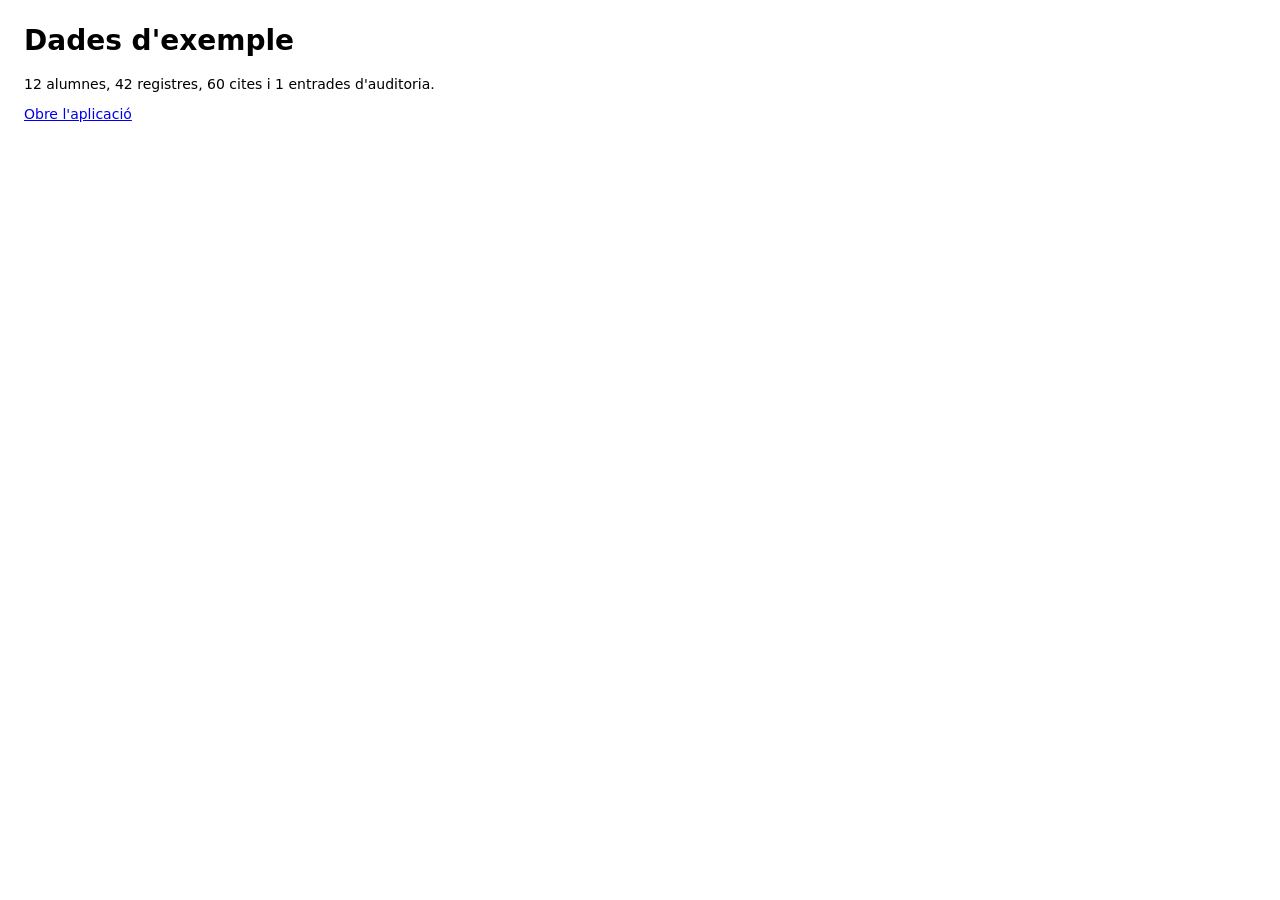
==== tools/seed.html @ 725e365e "Aplicació de seguiment psicopedagògic i orientació educativa Eina completa per al seguiment d'alumna" ====
<!doctype html>
<html lang="ca">
<head>
<meta charset="utf-8">
<title>Seguiment — carrega dades d'exemple</title>
<style>body{font:14px system-ui;margin:24px;max-width:52ch}</style>
</head>
<body>
<h1>Dades d'exemple</h1>
<p id="msg">Preparant…</p>
<p><a href="../index.html">Obre l'aplicació</a></p>

<script type="module">
// Escriu un magatzem d'exemple a localStorage i obre l'aplicació.
// Eina de desenvolupament: no forma part de l'aplicació.
const store = await import('../js/core/store.js');
const schema = await import('../js/domain/schema.js');
const demo = await import('../js/domain/demo.js');

store.setState(schema.defaultState(), { save: false });
demo.loadDemoData();
const state = store.getState();
state.settings.centre.name = 'Institut Escola Exemple';
state.settings.centre.code = '08099999';
state.settings.centre.address = 'Carrer de la Mostra, 1 — 08000 Vila';
state.settings.centre.professional = 'Orientació educativa';
localStorage.setItem(schema.STORAGE_KEY, JSON.stringify(state));

document.getElementById('msg').textContent =
  `${state.students.length} alumnes, ${state.records.length} registres, ${state.appointments.length} cites i ${state.audit.length} entrades d'auditoria.`;
if (new URLSearchParams(location.search).get('go') === '1') location.replace('../index.html');
</script>
</body>
</html>
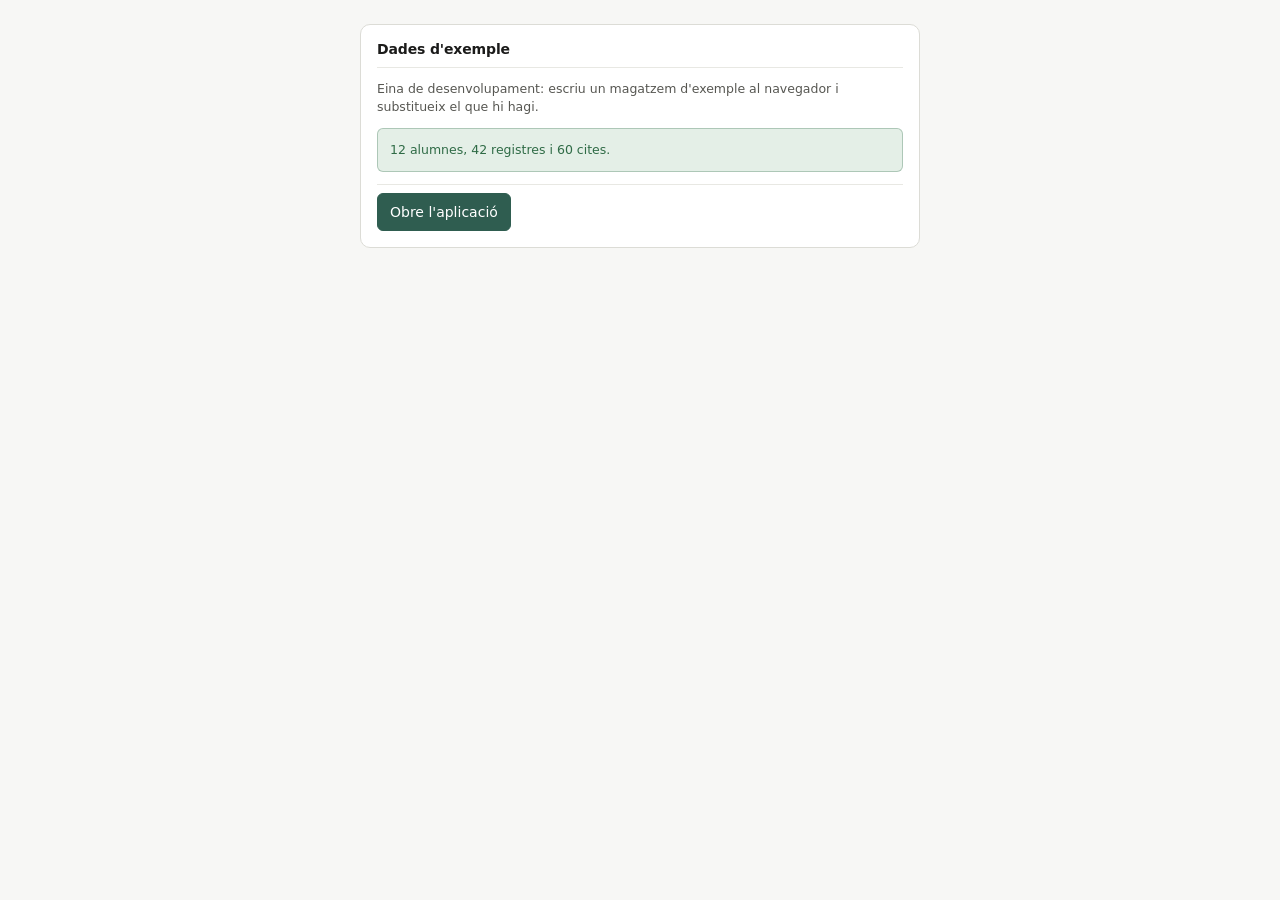
==== commit 29a24e5f: "Corregeix identificadors buits, focus dels camps i elimina l'auditoria Errors corregits:  - Les enti" ====
--- a/tools/seed.html
+++ b/tools/seed.html
@@ -1,34 +1,54 @@
 <!doctype html>
-<html lang="ca">
+<html lang="ca" data-theme="auto">
 <head>
 <meta charset="utf-8">
+<meta name="viewport" content="width=device-width, initial-scale=1">
+<meta name="color-scheme" content="light dark">
 <title>Seguiment — carrega dades d'exemple</title>
-<style>body{font:14px system-ui;margin:24px;max-width:52ch}</style>
+<link rel="stylesheet" href="../css/base.css">
+<link rel="stylesheet" href="../css/components.css">
+<style>
+  body { padding: var(--s6) var(--s4); }
+  main { max-width: 560px; margin: 0 auto; display: flex; flex-direction: column; gap: var(--s4); }
+</style>
 </head>
 <body>
-<h1>Dades d'exemple</h1>
-<p id="msg">Preparant…</p>
-<p><a href="../index.html">Obre l'aplicació</a></p>
+<main>
+  <div class="card">
+    <div class="card__head"><h3>Dades d'exemple</h3></div>
+    <p class="muted small">Eina de desenvolupament: escriu un magatzem d'exemple al navegador i substitueix el que hi hagi.</p>
+    <p id="msg" class="notice" style="margin-top:12px">Preparant…</p>
+    <div class="card__foot">
+      <a class="btn btn--primary" href="../index.html">Obre l'aplicació</a>
+    </div>
+  </div>
+</main>
 
 <script type="module">
 // Escriu un magatzem d'exemple a localStorage i obre l'aplicació.
 // Eina de desenvolupament: no forma part de l'aplicació.
-const store = await import('../js/core/store.js');
-const schema = await import('../js/domain/schema.js');
-const demo = await import('../js/domain/demo.js');
+const msg = document.getElementById('msg');
+try {
+  const store = await import('../js/core/store.js');
+  const schema = await import('../js/domain/schema.js');
+  const demo = await import('../js/domain/demo.js');
 
-store.setState(schema.defaultState(), { save: false });
-demo.loadDemoData();
-const state = store.getState();
-state.settings.centre.name = 'Institut Escola Exemple';
-state.settings.centre.code = '08099999';
-state.settings.centre.address = 'Carrer de la Mostra, 1 — 08000 Vila';
-state.settings.centre.professional = 'Orientació educativa';
-localStorage.setItem(schema.STORAGE_KEY, JSON.stringify(state));
+  store.setState(schema.defaultState(), { save: false });
+  demo.loadDemoData();
+  const state = store.getState();
+  state.settings.centre.name = 'Institut Escola Exemple';
+  state.settings.centre.code = '08099999';
+  state.settings.centre.address = 'Carrer de la Mostra, 1 — 08000 Vila';
+  state.settings.centre.professional = 'Orientació educativa';
+  localStorage.setItem(schema.STORAGE_KEY, JSON.stringify(state));
 
-document.getElementById('msg').textContent =
-  `${state.students.length} alumnes, ${state.records.length} registres, ${state.appointments.length} cites i ${state.audit.length} entrades d'auditoria.`;
-if (new URLSearchParams(location.search).get('go') === '1') location.replace('../index.html');
+  msg.className = 'notice notice--ok';
+  msg.textContent = `${state.students.length} alumnes, ${state.records.length} registres i ${state.appointments.length} cites.`;
+  if (new URLSearchParams(location.search).get('go') === '1') location.replace('../index.html');
+} catch (error) {
+  msg.className = 'notice notice--danger';
+  msg.textContent = `No s'han pogut generar les dades: ${error.message}`;
+}
 </script>
 </body>
 </html>
--- a/css/base.css
+++ b/css/base.css
@@ -0,0 +1,169 @@
+/* ==========================================================================
+   base.css — variables de disseny, reinici i tipografia
+   Paleta neutra, un únic color d'accent, escala d'espaiat de 4 px.
+   ========================================================================== */
+
+:root {
+  color-scheme: light;
+
+  /* Escala d'espaiat (4 px) */
+  --s1: 4px;  --s2: 8px;  --s3: 12px; --s4: 16px;
+  --s5: 20px; --s6: 24px; --s7: 32px; --s8: 40px; --s9: 56px;
+
+  /* Radis i traços */
+  --r1: 4px; --r2: 6px; --r3: 10px;
+  --bw: 1px;
+
+  /* Tipografia de sistema */
+  --font: system-ui, -apple-system, "Segoe UI", Roboto, "Helvetica Neue", Arial, sans-serif;
+  --mono: ui-monospace, SFMono-Regular, "SF Mono", Menlo, Consolas, monospace;
+  --fs-xs: 11.5px; --fs-sm: 12.5px; --fs-md: 14px; --fs-lg: 16px;
+  --fs-xl: 20px;  --fs-2xl: 26px;  --fs-3xl: 32px;
+
+  /* Superfícies i text */
+  --bg:        #f7f7f5;
+  --surface:   #ffffff;
+  --surface-2: #f1f1ee;
+  --surface-3: #e9e9e5;
+  --line:      #dcdcd6;
+  --line-soft: #e8e8e3;
+  --text:      #1b1b1a;
+  --text-2:    #575752;
+  --text-3:    #8a8a83;
+
+  /* Accent únic */
+  --accent:      #2f5d50;
+  --accent-weak: #e4ede9;
+  --accent-text: #ffffff;
+
+  /* Colors semàntics d'estat (només per a estats) */
+  --ok:      #2f6b46;  --ok-bg:      #e4efe7;
+  --warn:    #8a6206;  --warn-bg:    #f6eed8;
+  --danger:  #9a3730;  --danger-bg:  #f6e3e1;
+  --info:    #2c5578;  --info-bg:    #e2eaf2;
+  --muted-bg: var(--surface-2);
+
+  --focus: #2f5d50;
+  --shadow-1: 0 1px 2px rgba(20, 20, 18, .06);
+  --shadow-2: 0 8px 24px rgba(20, 20, 18, .12);
+
+  --nav-w: 232px;
+  --topbar-h: 52px;
+  --tabbar-h: 56px;
+  --dur: 120ms;
+}
+
+@media (prefers-color-scheme: dark) {
+  :root:not([data-theme="light"]) {
+    color-scheme: dark;
+    --bg:        #131315;
+    --surface:   #1b1b1e;
+    --surface-2: #232327;
+    --surface-3: #2c2c31;
+    --line:      #35353b;
+    --line-soft: #2a2a2f;
+    --text:      #ececeb;
+    --text-2:    #a9a9a5;
+    --text-3:    #7b7b78;
+    --accent:      #7fb3a0;
+    --accent-weak: #223029;
+    --accent-text: #10201a;
+    --ok:      #86c39b; --ok-bg:     #1e2e24;
+    --warn:    #d6b45e; --warn-bg:   #302a17;
+    --danger:  #e0918a; --danger-bg: #331f1d;
+    --info:    #93b6d6; --info-bg:   #1c2733;
+    --focus: #7fb3a0;
+    --shadow-1: 0 1px 2px rgba(0, 0, 0, .4);
+    --shadow-2: 0 8px 24px rgba(0, 0, 0, .5);
+  }
+}
+
+:root[data-theme="dark"] {
+  color-scheme: dark;
+  --bg:        #131315;
+  --surface:   #1b1b1e;
+  --surface-2: #232327;
+  --surface-3: #2c2c31;
+  --line:      #35353b;
+  --line-soft: #2a2a2f;
+  --text:      #ececeb;
+  --text-2:    #a9a9a5;
+  --text-3:    #7b7b78;
+  --accent:      #7fb3a0;
+  --accent-weak: #223029;
+  --accent-text: #10201a;
+  --ok:      #86c39b; --ok-bg:     #1e2e24;
+  --warn:    #d6b45e; --warn-bg:   #302a17;
+  --danger:  #e0918a; --danger-bg: #331f1d;
+  --info:    #93b6d6; --info-bg:   #1c2733;
+  --focus: #7fb3a0;
+  --shadow-1: 0 1px 2px rgba(0, 0, 0, .4);
+  --shadow-2: 0 8px 24px rgba(0, 0, 0, .5);
+}
+
+*, *::before, *::after { box-sizing: border-box; }
+
+html, body { height: 100%; }
+
+body {
+  margin: 0;
+  background: var(--bg);
+  color: var(--text);
+  font-family: var(--font);
+  font-size: var(--fs-md);
+  line-height: 1.45;
+  -webkit-text-size-adjust: 100%;
+  -webkit-font-smoothing: antialiased;
+}
+
+h1, h2, h3, h4 { margin: 0; font-weight: 600; line-height: 1.25; letter-spacing: -0.01em; }
+h1 { font-size: var(--fs-lg); }
+h2 { font-size: var(--fs-lg); }
+h3 { font-size: var(--fs-md); }
+h4 { font-size: var(--fs-sm); color: var(--text-2); text-transform: uppercase; letter-spacing: .06em; font-weight: 600; }
+p { margin: 0 0 var(--s2); }
+p:last-child { margin-bottom: 0; }
+ul, ol { margin: 0 0 var(--s2); padding-left: var(--s5); }
+
+a { color: var(--accent); text-decoration: underline; text-underline-offset: 2px; }
+a:hover { text-decoration-thickness: 2px; }
+
+small, .small { font-size: var(--fs-sm); }
+.tiny { font-size: var(--fs-xs); }
+.muted { color: var(--text-2); }
+.muted-2 { color: var(--text-3); }
+.mono { font-family: var(--mono); font-size: var(--fs-sm); }
+.nowrap { white-space: nowrap; }
+.truncate { overflow: hidden; text-overflow: ellipsis; white-space: nowrap; }
+.pre-wrap { white-space: pre-wrap; overflow-wrap: anywhere; }
+.center { text-align: center; }
+.right { text-align: right; }
+.hidden { display: none !important; }
+
+svg { width: 1em; height: 1em; fill: none; stroke: currentColor; stroke-width: 1.6; stroke-linecap: round; stroke-linejoin: round; }
+
+:focus-visible {
+  outline: 2px solid var(--focus);
+  outline-offset: 2px;
+  border-radius: var(--r1);
+}
+
+::selection { background: var(--accent-weak); color: var(--text); }
+
+.skip-link {
+  position: absolute; left: var(--s2); top: -60px; z-index: 200;
+  background: var(--surface); color: var(--text); padding: var(--s2) var(--s3);
+  border: var(--bw) solid var(--line); border-radius: var(--r2);
+  transition: top var(--dur) ease;
+}
+.skip-link:focus { top: var(--s2); }
+
+/* Pantalla d'arrencada */
+.boot { position: fixed; inset: 0; display: grid; place-items: center; background: var(--bg); z-index: 300; }
+.boot__inner { text-align: center; }
+.boot__mark { font-weight: 600; letter-spacing: .14em; text-transform: uppercase; font-size: var(--fs-sm); color: var(--text-2); margin-bottom: var(--s2); }
+.boot__msg { color: var(--text-3); font-size: var(--fs-sm); }
+
+@media (prefers-reduced-motion: reduce) {
+  *, *::before, *::after { animation-duration: .01ms !important; transition-duration: .01ms !important; }
+}
--- a/css/components.css
+++ b/css/components.css
@@ -0,0 +1,462 @@
+/* ==========================================================================
+   components.css - botons, targetes, formularis, taules, calendari, grafics
+   ========================================================================== */
+
+/* --- Botons -------------------------------------------------------------- */
+.btn {
+  display: inline-flex; align-items: center; justify-content: center; gap: var(--s2);
+  min-height: 36px; padding: var(--s2) var(--s3);
+  border: var(--bw) solid var(--line); border-radius: var(--r2);
+  background: var(--surface); color: var(--text);
+  font: inherit; font-size: var(--fs-md); font-weight: 500;
+  cursor: pointer; text-decoration: none; white-space: nowrap;
+  transition: background var(--dur) ease, border-color var(--dur) ease;
+}
+.btn:hover { background: var(--surface-2); }
+.btn:active { background: var(--surface-3); }
+.btn[disabled], .btn[aria-disabled="true"] { opacity: .5; cursor: not-allowed; }
+.btn svg { width: 16px; height: 16px; }
+.btn--primary { background: var(--accent); border-color: var(--accent); color: var(--accent-text); }
+.btn--primary:hover { background: color-mix(in srgb, var(--accent) 88%, black); }
+.btn--ghost { border-color: transparent; background: none; color: var(--text-2); }
+.btn--ghost:hover { background: var(--surface-2); color: var(--text); }
+.btn--danger { color: var(--danger); border-color: color-mix(in srgb, var(--danger) 40%, var(--line)); }
+.btn--danger:hover { background: var(--danger-bg); }
+.btn--sm { min-height: 30px; padding: var(--s1) var(--s2); font-size: var(--fs-sm); }
+.btn--block { width: 100%; }
+.btn--tall { min-height: 44px; }
+
+.iconbtn {
+  display: inline-grid; place-items: center;
+  width: 36px; height: 36px; flex: none;
+  border: 0; border-radius: var(--r2); background: none;
+  color: var(--text-2); cursor: pointer;
+}
+.iconbtn:hover { background: var(--surface-2); color: var(--text); }
+.iconbtn svg { width: 18px; height: 18px; }
+.iconbtn--sm { width: 28px; height: 28px; }
+.iconbtn--sm svg { width: 15px; height: 15px; }
+
+.btngroup { display: inline-flex; border: var(--bw) solid var(--line); border-radius: var(--r2); overflow: hidden; background: var(--surface); }
+.btngroup .btn { border: 0; border-radius: 0; border-right: var(--bw) solid var(--line); }
+.btngroup .btn:last-child { border-right: 0; }
+.btngroup .btn[aria-pressed="true"] { background: var(--accent-weak); color: var(--accent); font-weight: 600; }
+
+/* --- Targetes ------------------------------------------------------------ */
+.card {
+  background: var(--surface);
+  border: var(--bw) solid var(--line);
+  border-radius: var(--r3);
+  padding: var(--s4);
+}
+.card--pad0 { padding: 0; overflow: hidden; }
+.card__head {
+  display: flex; align-items: center; gap: var(--s2); flex-wrap: wrap;
+  margin-bottom: var(--s3); padding-bottom: var(--s2);
+  border-bottom: var(--bw) solid var(--line-soft);
+}
+.card__head h3 { flex: 1; min-width: 0; }
+.card__head--plain { border-bottom: 0; padding-bottom: 0; margin-bottom: var(--s2); }
+.card__foot { margin-top: var(--s3); padding-top: var(--s2); border-top: var(--bw) solid var(--line-soft); }
+
+.kpi { display: flex; flex-direction: column; gap: 2px; }
+.kpi__label { font-size: var(--fs-xs); color: var(--text-3); text-transform: uppercase; letter-spacing: .06em; }
+.kpi__value { font-size: var(--fs-2xl); font-weight: 600; letter-spacing: -.02em; line-height: 1.1; font-variant-numeric: tabular-nums; }
+.kpi__hint { font-size: var(--fs-xs); color: var(--text-2); }
+.kpi--alert .kpi__value { color: var(--danger); }
+.kpi--warn .kpi__value { color: var(--warn); }
+
+/* --- Etiquetes d'estat --------------------------------------------------- */
+.chip {
+  display: inline-flex; align-items: center; gap: var(--s1);
+  padding: 1px var(--s2); border-radius: 999px;
+  font-size: var(--fs-xs); font-weight: 600; line-height: 1.6;
+  background: var(--muted-bg); color: var(--text-2);
+  border: var(--bw) solid transparent; white-space: nowrap;
+}
+.chip--ok     { background: var(--ok-bg); color: var(--ok); }
+.chip--warn   { background: var(--warn-bg); color: var(--warn); }
+.chip--danger { background: var(--danger-bg); color: var(--danger); }
+.chip--info   { background: var(--info-bg); color: var(--info); }
+.chip--accent { background: var(--accent-weak); color: var(--accent); }
+.chip--outline { background: none; border-color: var(--line); color: var(--text-2); }
+.chip__dot { width: 7px; height: 7px; border-radius: 50%; background: currentColor; flex: none; }
+
+.tag {
+  display: inline-flex; align-items: center; gap: var(--s1);
+  font-size: var(--fs-xs); color: var(--text-2);
+  background: var(--surface-2); border: var(--bw) solid var(--line-soft);
+  border-radius: var(--r1); padding: 1px var(--s2);
+}
+
+/* --- Filtres ------------------------------------------------------------- */
+.filters {
+  display: flex; gap: var(--s2); flex-wrap: wrap; align-items: center;
+  margin-bottom: var(--s3);
+}
+.filters .field { margin: 0; }
+.filters .select { min-width: 108px; max-width: 190px; }
+
+/* --- Formularis ---------------------------------------------------------- */
+.form { display: flex; flex-direction: column; gap: var(--s4); }
+.fieldset { border: 0; padding: 0; margin: 0; display: flex; flex-direction: column; gap: var(--s3); }
+.fieldset > legend {
+  padding: 0 0 var(--s2); font-size: var(--fs-sm); font-weight: 600;
+  color: var(--text-2); text-transform: uppercase; letter-spacing: .06em;
+}
+.fields { display: grid; gap: var(--s3); grid-template-columns: 1fr; }
+@media (min-width: 700px) {
+  .fields--2 { grid-template-columns: repeat(2, minmax(0, 1fr)); }
+  .fields--3 { grid-template-columns: repeat(3, minmax(0, 1fr)); }
+  .field--full { grid-column: 1 / -1; }
+}
+
+.field { display: flex; flex-direction: column; gap: var(--s1); min-width: 0; }
+.field > label, .field__label { font-size: var(--fs-sm); font-weight: 500; color: var(--text-2); }
+.field__hint { font-size: var(--fs-xs); color: var(--text-3); }
+.field__err { font-size: var(--fs-xs); color: var(--danger); }
+
+.input, .select, .textarea {
+  width: 100%; min-height: 40px;
+  padding: var(--s2) var(--s3);
+  border: var(--bw) solid var(--line); border-radius: var(--r2);
+  background: var(--surface); color: var(--text);
+  font: inherit; font-size: var(--fs-md);
+  transition: border-color var(--dur) ease;
+}
+.input:hover, .select:hover, .textarea:hover { border-color: var(--text-3); }
+.input::placeholder, .textarea::placeholder { color: var(--text-3); }
+.textarea { min-height: 96px; resize: vertical; line-height: 1.5; }
+.textarea--tall { min-height: 180px; }
+.select {
+  appearance: none;
+  background-image: linear-gradient(45deg, transparent 50%, currentColor 50%), linear-gradient(135deg, currentColor 50%, transparent 50%);
+  background-position: calc(100% - 15px) 17px, calc(100% - 10px) 17px;
+  background-size: 5px 5px; background-repeat: no-repeat;
+  padding-right: var(--s7);
+}
+.input[aria-invalid="true"], .textarea[aria-invalid="true"], .select[aria-invalid="true"] { border-color: var(--danger); }
+.input[data-suggested="true"], .textarea[data-suggested="true"], .select[data-suggested="true"] {
+  border-style: dashed; border-color: var(--accent);
+  background-color: color-mix(in srgb, var(--accent-weak) 45%, var(--surface));
+}
+.input--sm { min-height: 32px; padding: var(--s1) var(--s2); font-size: var(--fs-sm); }
+.select.input--sm { padding-right: var(--s6); background-position: calc(100% - 13px) 14px, calc(100% - 8px) 14px; }
+.field--inline { flex-direction: row; align-items: center; gap: var(--s2); }
+
+.check { display: flex; align-items: flex-start; gap: var(--s2); min-height: 32px; cursor: pointer; }
+.check input { width: 18px; height: 18px; margin: 6px 0 0; accent-color: var(--accent); flex: none; }
+.check span { font-size: var(--fs-md); }
+.switchrow {
+  display: flex; align-items: center; gap: var(--s3);
+  padding: var(--s2) 0; border-bottom: var(--bw) solid var(--line-soft);
+}
+.switchrow:last-child { border-bottom: 0; }
+.switchrow__txt { flex: 1; min-width: 0; }
+.switchrow__txt b { display: block; font-weight: 500; font-size: var(--fs-md); }
+
+.searchbox { position: relative; flex: 1 1 220px; min-width: 160px; }
+.searchbox .input { padding-left: var(--s8); }
+.searchbox svg { position: absolute; left: var(--s3); top: 50%; transform: translateY(-50%); width: 16px; height: 16px; color: var(--text-3); pointer-events: none; }
+
+/* Autocompletat */
+.ac { position: relative; }
+.ac__list {
+  position: absolute; z-index: 30; left: 0; right: 0; top: calc(100% + 2px);
+  background: var(--surface); border: var(--bw) solid var(--line);
+  border-radius: var(--r2); box-shadow: var(--shadow-2);
+  max-height: 240px; overflow-y: auto; padding: var(--s1); margin: 0; list-style: none;
+}
+.ac__opt { padding: var(--s2) var(--s3); border-radius: var(--r1); cursor: pointer; font-size: var(--fs-md); }
+.ac__opt[aria-selected="true"], .ac__opt:hover { background: var(--surface-2); }
+.ac__opt em { font-style: normal; color: var(--text-3); font-size: var(--fs-xs); display: block; }
+
+/* --- Taules / llistes ---------------------------------------------------- */
+.tablewrap { overflow-x: auto; -webkit-overflow-scrolling: touch; }
+.table { width: 100%; border-collapse: collapse; font-size: var(--fs-md); }
+.table th, .table td { padding: var(--s2) var(--s3); text-align: left; vertical-align: top; border-bottom: var(--bw) solid var(--line-soft); }
+.table th { font-size: var(--fs-xs); font-weight: 600; color: var(--text-3); text-transform: uppercase; letter-spacing: .05em; white-space: nowrap; }
+.table tbody tr:hover { background: var(--surface-2); }
+.table tbody tr:last-child td { border-bottom: 0; }
+.table td.num, .table th.num { text-align: right; font-variant-numeric: tabular-nums; }
+.table--clickable tbody tr { cursor: pointer; }
+
+/* Taula convertida en targetes per sota de 768 px */
+@media (max-width: 767px) {
+  .table--cards thead { position: absolute; width: 1px; height: 1px; overflow: hidden; clip: rect(0 0 0 0); white-space: nowrap; }
+  .table--cards tbody tr {
+    display: block; border: var(--bw) solid var(--line); border-radius: var(--r2);
+    padding: var(--s2); margin-bottom: var(--s2); background: var(--surface);
+  }
+  .table--cards td { display: flex; gap: var(--s3); border: 0; padding: var(--s1); }
+  .table--cards td::before {
+    content: attr(data-th); flex: none; width: 40%; max-width: 130px;
+    font-size: var(--fs-xs); color: var(--text-3); text-transform: uppercase; letter-spacing: .05em; padding-top: 2px;
+  }
+  .table--cards td.num { text-align: left; }
+  .table--cards td:empty { display: none; }
+}
+
+.list { list-style: none; margin: 0; padding: 0; }
+.listitem {
+  display: flex; gap: var(--s2) var(--s3); align-items: flex-start; flex-wrap: wrap;
+  padding: var(--s3) 0; border-bottom: var(--bw) solid var(--line-soft);
+}
+.listitem:last-child { border-bottom: 0; }
+.listitem__main { flex: 1 1 55%; min-width: 0; }
+.listitem__title { font-weight: 500; }
+.listitem__meta { font-size: var(--fs-xs); color: var(--text-3); display: flex; gap: var(--s2); flex-wrap: wrap; min-width: 0; }
+.listitem > .chip, .listitem > .row { margin-left: auto; }
+.listitem--btn { width: 100%; text-align: left; background: none; border: 0; border-bottom: var(--bw) solid var(--line-soft); font: inherit; color: inherit; cursor: pointer; }
+.listitem--btn:hover { background: var(--surface-2); }
+.listitem__time { font-variant-numeric: tabular-nums; font-size: var(--fs-sm); color: var(--text-2); flex: none; width: 46px; }
+
+.empty { text-align: center; padding: var(--s7) var(--s4); color: var(--text-3); }
+.empty h3 { color: var(--text-2); margin-bottom: var(--s1); }
+
+.divider { height: var(--bw); background: var(--line-soft); border: 0; margin: var(--s4) 0; }
+
+/* --- Pestanyes ----------------------------------------------------------- */
+.tabs {
+  display: flex; gap: var(--s1); overflow-x: auto; scrollbar-width: none;
+  border-bottom: var(--bw) solid var(--line); margin-bottom: var(--s4);
+}
+.tabs::-webkit-scrollbar { display: none; }
+.tab {
+  border: 0; background: none; font: inherit; font-size: var(--fs-md);
+  color: var(--text-2); padding: var(--s2) var(--s3); min-height: 40px;
+  cursor: pointer; white-space: nowrap; border-bottom: 2px solid transparent; margin-bottom: -1px;
+}
+.tab[aria-selected="true"] { color: var(--text); border-bottom-color: var(--accent); font-weight: 600; }
+.tab:hover { color: var(--text); }
+
+/* --- Modal --------------------------------------------------------------- */
+.modal { position: fixed; inset: 0; z-index: 100; display: flex; align-items: flex-end; justify-content: center; }
+.modal__scrim { position: absolute; inset: 0; background: rgba(0,0,0,.4); border: 0; }
+.modal__box {
+  position: relative; z-index: 1;
+  width: 100%; max-width: 720px; max-height: 92dvh;
+  display: flex; flex-direction: column;
+  background: var(--surface); border: var(--bw) solid var(--line);
+  border-radius: var(--r3) var(--r3) 0 0; box-shadow: var(--shadow-2);
+}
+.modal--wide .modal__box { max-width: 1000px; }
+.modal--narrow .modal__box { max-width: 460px; }
+.modal__head {
+  display: flex; align-items: center; gap: var(--s2);
+  padding: var(--s3) var(--s4); border-bottom: var(--bw) solid var(--line);
+}
+.modal__head h2 { flex: 1; min-width: 0; font-size: var(--fs-lg); }
+.modal__body { padding: var(--s4); overflow-y: auto; flex: 1; }
+.modal__foot {
+  display: flex; gap: var(--s2); justify-content: flex-end; flex-wrap: wrap;
+  padding: var(--s3) var(--s4); padding-bottom: calc(var(--s3) + env(safe-area-inset-bottom));
+  border-top: var(--bw) solid var(--line); background: var(--surface-2);
+  border-radius: 0 0 var(--r3) var(--r3);
+}
+.modal__foot .spacer { flex: 1; }
+@media (min-width: 700px) {
+  .modal { align-items: center; padding: var(--s4); }
+  .modal__box { border-radius: var(--r3); max-height: 88dvh; }
+}
+
+/* --- Avisos -------------------------------------------------------------- */
+.notice {
+  display: flex; gap: var(--s3); align-items: flex-start;
+  padding: var(--s3); border-radius: var(--r2);
+  border: var(--bw) solid var(--line); background: var(--surface-2);
+  font-size: var(--fs-sm);
+}
+.notice svg { width: 16px; height: 16px; flex: none; margin-top: 2px; }
+.notice--warn { background: var(--warn-bg); border-color: color-mix(in srgb, var(--warn) 30%, transparent); color: var(--warn); }
+.notice--danger { background: var(--danger-bg); border-color: color-mix(in srgb, var(--danger) 30%, transparent); color: var(--danger); }
+.notice--info { background: var(--info-bg); border-color: color-mix(in srgb, var(--info) 30%, transparent); color: var(--info); }
+.notice--ok { background: var(--ok-bg); border-color: color-mix(in srgb, var(--ok) 30%, transparent); color: var(--ok); }
+
+.toasts { position: fixed; z-index: 200; left: 50%; transform: translateX(-50%); bottom: calc(var(--tabbar-h) + var(--s3) + env(safe-area-inset-bottom)); display: flex; flex-direction: column; gap: var(--s2); width: min(94vw, 420px); }
+@media (min-width: 900px) { .toasts { bottom: var(--s4); left: auto; right: var(--s4); transform: none; } }
+.toast {
+  background: var(--text); color: var(--bg);
+  padding: var(--s3); border-radius: var(--r2); box-shadow: var(--shadow-2);
+  font-size: var(--fs-sm); display: flex; gap: var(--s3); align-items: center;
+}
+.toast button { background: none; border: 0; color: inherit; font: inherit; font-weight: 600; text-decoration: underline; cursor: pointer; margin-left: auto; }
+.toast--danger { background: var(--danger); color: #fff; }
+
+/* --- Calendari ----------------------------------------------------------- */
+.cal { border: var(--bw) solid var(--line); border-radius: var(--r3); background: var(--surface); overflow: hidden; }
+.cal__bar { display: flex; align-items: center; gap: var(--s2); padding: var(--s2) var(--s3); border-bottom: var(--bw) solid var(--line); flex-wrap: wrap; }
+.cal__label { font-weight: 600; font-size: var(--fs-md); min-width: 130px; text-transform: capitalize; }
+
+.calmonth { display: grid; grid-template-columns: repeat(7, minmax(0, 1fr)); }
+.calmonth__dow { padding: var(--s1) var(--s2); font-size: var(--fs-xs); color: var(--text-3); text-transform: uppercase; letter-spacing: .05em; text-align: center; border-bottom: var(--bw) solid var(--line); }
+.calday {
+  min-height: 62px; padding: var(--s1); border-right: var(--bw) solid var(--line-soft); border-bottom: var(--bw) solid var(--line-soft);
+  background: none; font: inherit; color: inherit; text-align: left; cursor: pointer; display: flex; flex-direction: column; gap: 2px; overflow: hidden;
+}
+.calday:nth-child(7n) { border-right: 0; }
+.calday:hover { background: var(--surface-2); }
+.calday[data-out="true"] { background: var(--surface-2); color: var(--text-3); }
+.calday[data-today="true"] .calday__n { background: var(--accent); color: var(--accent-text); border-radius: 999px; }
+.calday[data-sel="true"] { outline: 2px solid var(--accent); outline-offset: -2px; }
+.calday__n { font-size: var(--fs-sm); font-variant-numeric: tabular-nums; width: 22px; height: 20px; display: grid; place-items: center; }
+.calday__ev { font-size: 10.5px; line-height: 1.3; padding: 1px 3px; border-radius: 3px; overflow: hidden; text-overflow: ellipsis; white-space: nowrap; border-left: 3px solid var(--accent); background: var(--surface-2); }
+.calday__dots { display: flex; gap: 2px; flex-wrap: wrap; }
+.calday__dot { width: 6px; height: 6px; border-radius: 50%; background: var(--accent); }
+.calday__more { font-size: 10px; color: var(--text-3); }
+@media (min-width: 700px) { .calday { min-height: 96px; } }
+
+.calgrid { display: grid; grid-template-columns: 48px repeat(var(--cols, 7), minmax(0, 1fr)); position: relative; }
+.calgrid__wrap { overflow: auto; max-height: 70dvh; }
+.calgrid__head { display: grid; grid-template-columns: 48px repeat(var(--cols, 7), minmax(0, 1fr)); position: sticky; top: 0; z-index: 3; background: var(--surface); border-bottom: var(--bw) solid var(--line); }
+.calgrid__dayhead { padding: var(--s1); text-align: center; font-size: var(--fs-xs); color: var(--text-2); border-left: var(--bw) solid var(--line-soft); }
+.calgrid__dayhead b { display: block; font-size: var(--fs-md); }
+.calgrid__dayhead[data-today="true"] b { color: var(--accent); }
+.calcol { position: relative; border-left: var(--bw) solid var(--line-soft); }
+.calhour { height: 44px; border-bottom: var(--bw) solid var(--line-soft); }
+.caltime { height: 44px; font-size: var(--fs-xs); color: var(--text-3); text-align: right; padding: 2px var(--s1) 0 0; font-variant-numeric: tabular-nums; }
+.calavail { position: absolute; left: 0; right: 0; background: var(--accent-weak); opacity: .55; pointer-events: none; }
+.calnow { position: absolute; left: 0; right: 0; height: 0; border-top: 2px solid var(--danger); z-index: 4; pointer-events: none; }
+.calnow::before { content: ""; position: absolute; left: -3px; top: -4px; width: 7px; height: 7px; border-radius: 50%; background: var(--danger); }
+.calev {
+  position: absolute; z-index: 2; overflow: hidden;
+  border-radius: var(--r1); border: var(--bw) solid var(--line);
+  border-left: 3px solid var(--accent); background: var(--surface);
+  padding: 2px var(--s1); font-size: 11px; line-height: 1.25; cursor: pointer; text-align: left;
+  box-shadow: var(--shadow-1);
+}
+.calev b { font-weight: 600; display: block; }
+.calev[data-state="anullada"], .calev[data-state="noPresentada"] { opacity: .6; text-decoration: line-through; }
+.calslot { position: absolute; inset: 0; z-index: 1; background: none; border: 0; cursor: cell; padding: 0; }
+
+/* --- Grafics SVG --------------------------------------------------------- */
+.chart { width: 100%; height: auto; display: block; overflow: visible; }
+.chart text { font-family: var(--font); font-size: 10px; fill: var(--text-3); }
+.chart .chart__val { fill: var(--text-2); font-size: 10px; font-variant-numeric: tabular-nums; }
+.chart .chart__bar { fill: var(--accent); }
+.chart .chart__axis { stroke: var(--line); stroke-width: 1; }
+.chart .chart__grid { stroke: var(--line-soft); stroke-width: 1; }
+.chart .chart__line { fill: none; stroke: var(--accent); stroke-width: 2; }
+.chart .chart__dot { fill: var(--accent); stroke: var(--surface); stroke-width: 1.5; }
+.chart .chart__area { fill: var(--accent); opacity: .10; stroke: none; }
+.chartbox details { margin-top: var(--s2); }
+.chartbox summary { font-size: var(--fs-xs); color: var(--text-3); cursor: pointer; }
+
+.bars { display: flex; flex-direction: column; gap: var(--s2); }
+.bars__row { display: grid; grid-template-columns: minmax(90px, 34%) 1fr auto; gap: var(--s2); align-items: center; font-size: var(--fs-sm); }
+.bars__track { display: block; background: var(--surface-2); border-radius: 999px; height: 8px; overflow: hidden; }
+.bars__fill { display: block; background: var(--accent); height: 100%; border-radius: 999px; min-width: 2px; }
+.bars__n { font-variant-numeric: tabular-nums; color: var(--text-2); min-width: 30px; text-align: right; }
+
+/* --- Cronologia ---------------------------------------------------------- */
+.timeline { list-style: none; margin: 0; padding: 0 0 0 var(--s5); position: relative; }
+.timeline::before { content: ""; position: absolute; left: 5px; top: 6px; bottom: 6px; width: 1px; background: var(--line); }
+.tlitem { position: relative; padding: 0 0 var(--s4); }
+.tlitem::before {
+  content: ""; position: absolute; left: calc(var(--s5) * -1 + 1px); top: 6px;
+  width: 9px; height: 9px; border-radius: 50%; background: var(--surface);
+  border: 2px solid var(--accent);
+}
+.tlitem[data-status="pendent"]::before { border-color: var(--warn); }
+.tlitem[data-status="buit"]::before { border-color: var(--danger); background: var(--danger-bg); }
+.tlitem[data-status="fet"]::before { background: var(--accent); }
+.tlitem__date { display: block; font-size: var(--fs-xs); color: var(--text-3); font-variant-numeric: tabular-nums; }
+.tlitem__title { display: block; font-weight: 500; }
+
+/* --- Diversos ------------------------------------------------------------ */
+.deflist { display: grid; grid-template-columns: 1fr; gap: var(--s2) var(--s4); margin: 0; }
+@media (min-width: 560px) { .deflist { grid-template-columns: repeat(auto-fit, minmax(180px, 1fr)); } }
+.deflist > div { min-width: 0; }
+.deflist dt { font-size: var(--fs-xs); color: var(--text-3); text-transform: uppercase; letter-spacing: .05em; }
+.deflist dd { margin: 0; font-size: var(--fs-md); overflow-wrap: anywhere; }
+
+.snippetbar { display: flex; gap: var(--s1); flex-wrap: wrap; margin-top: var(--s1); }
+.snippetbar .btn { font-size: var(--fs-xs); min-height: 26px; padding: 2px var(--s2); }
+
+.progress { height: 6px; background: var(--surface-2); border-radius: 999px; overflow: hidden; }
+.progress__fill { height: 100%; background: var(--accent); }
+
+.sr-only { position: absolute; width: 1px; height: 1px; padding: 0; margin: -1px; overflow: hidden; clip: rect(0 0 0 0); white-space: nowrap; border: 0; }
+
+.printarea { display: none; }
+
+/* --- Previsualitzacio de documents en pantalla ---------------------------- */
+/* Els estils definitius viuen a print.css; aqui nomes es fa llegible la
+   previsualitzacio dins de la vista de documents. */
+#doc-preview .doc__cover { padding-bottom: var(--s4); border-bottom: var(--bw) solid var(--line); margin-bottom: var(--s4); }
+#doc-preview .doc__kicker { font-size: var(--fs-xs); letter-spacing: .14em; text-transform: uppercase; color: var(--text-3); }
+#doc-preview h1 { font-size: var(--fs-2xl); margin: var(--s2) 0; }
+#doc-preview h2 { font-size: var(--fs-lg); margin: var(--s5) 0 var(--s2); padding-bottom: var(--s1); border-bottom: var(--bw) solid var(--line-soft); }
+#doc-preview .doc__meta { font-size: var(--fs-sm); color: var(--text-2); }
+#doc-preview table { width: 100%; border-collapse: collapse; font-size: var(--fs-sm); margin: var(--s2) 0 var(--s4); }
+#doc-preview th, #doc-preview td { border: var(--bw) solid var(--line-soft); padding: var(--s1) var(--s2); text-align: left; vertical-align: top; }
+#doc-preview th { background: var(--surface-2); font-weight: 600; }
+#doc-preview .doc__dl { display: grid; grid-template-columns: minmax(120px, 32%) 1fr; gap: 2px var(--s4); font-size: var(--fs-sm); margin-bottom: var(--s3); }
+#doc-preview .doc__dl dt { color: var(--text-3); }
+#doc-preview .doc__dl dd { margin: 0; }
+#doc-preview .doc__note { border-left: 2px solid var(--line); padding-left: var(--s3); color: var(--text-2); font-size: var(--fs-sm); }
+#doc-preview .doc__foot { margin-top: var(--s5); padding-top: var(--s2); border-top: var(--bw) solid var(--line-soft); font-size: var(--fs-xs); color: var(--text-3); }
+#doc-preview .doc__toc { font-size: var(--fs-sm); }
+#doc-preview { max-height: 60vh; overflow: auto; }
+
+/* --- Camps de verificació dins d'una graella ------------------------------ */
+/* Sense etiqueta pròpia a sobre, una casella quedava enfilada a dalt i
+   trencava l'alineació de la fila; així s'assenta com un control més.        */
+.fields .field--check { justify-content: flex-end; }
+.field--check .check { align-items: center; min-height: 40px; }
+.field--check .check input { margin: 0; }
+
+/* --- Files repetibles (mesures, diagnòstics, acords) ---------------------- */
+.repeats { display: flex; flex-direction: column; gap: var(--s2); }
+.repeat {
+  position: relative;
+  padding: var(--s3);
+  padding-right: calc(var(--s6) + var(--s3));
+  border: var(--bw) solid var(--line-soft); border-radius: var(--r2);
+  background: var(--surface-2);
+}
+.repeat__del { position: absolute; top: var(--s2); right: var(--s2); }
+.repeat__del:hover { background: var(--danger-bg); color: var(--danger); }
+
+/* --- Configuració: menú de seccions -------------------------------------- */
+.settings { display: grid; grid-template-columns: 1fr; gap: var(--s4); align-items: start; }
+.settings__panel { min-width: 0; }
+
+.sectionnav {
+  display: flex; gap: var(--s1); overflow-x: auto; overscroll-behavior-x: contain;
+  scrollbar-width: thin; border-bottom: var(--bw) solid var(--line);
+}
+.sectionnav::-webkit-scrollbar { height: 6px; }
+.sectionnav::-webkit-scrollbar-thumb { background: var(--line); border-radius: 999px; }
+.sectionnav__item {
+  border: 0; background: none; font: inherit; font-size: var(--fs-md);
+  color: var(--text-2); padding: var(--s2) var(--s3); min-height: 40px;
+  cursor: pointer; white-space: nowrap; text-align: left;
+  border-bottom: 2px solid transparent; margin-bottom: -1px; border-radius: var(--r2) var(--r2) 0 0;
+}
+.sectionnav__item:hover { color: var(--text); background: var(--surface-2); }
+.sectionnav__item[aria-selected="true"] { color: var(--text); border-bottom-color: var(--accent); font-weight: 600; }
+
+@media (min-width: 900px) {
+  .settings { grid-template-columns: 208px minmax(0, 1fr); gap: var(--s6); }
+  .sectionnav {
+    flex-direction: column; gap: 2px; overflow-x: visible; overflow-y: auto;
+    border-bottom: 0; border-right: var(--bw) solid var(--line);
+    padding-right: var(--s3); position: sticky; top: calc(var(--topbar-h) + var(--s4));
+    max-height: calc(100dvh - var(--topbar-h) - var(--s7));
+  }
+  .sectionnav__item {
+    border-bottom: 0; margin-bottom: 0; border-radius: var(--r2);
+    border-left: 2px solid transparent; padding-left: var(--s3);
+  }
+  .sectionnav__item[aria-selected="true"] {
+    background: var(--accent-weak); color: var(--accent);
+    border-bottom-color: transparent; border-left-color: var(--accent);
+  }
+}
+
+/* Cel·les d'accions dins d'una taula convertida en targeta */
+@media (max-width: 767px) {
+  .table--cards td.right { justify-content: flex-end; }
+  .table--cards td.right::before { content: none; }
+}
